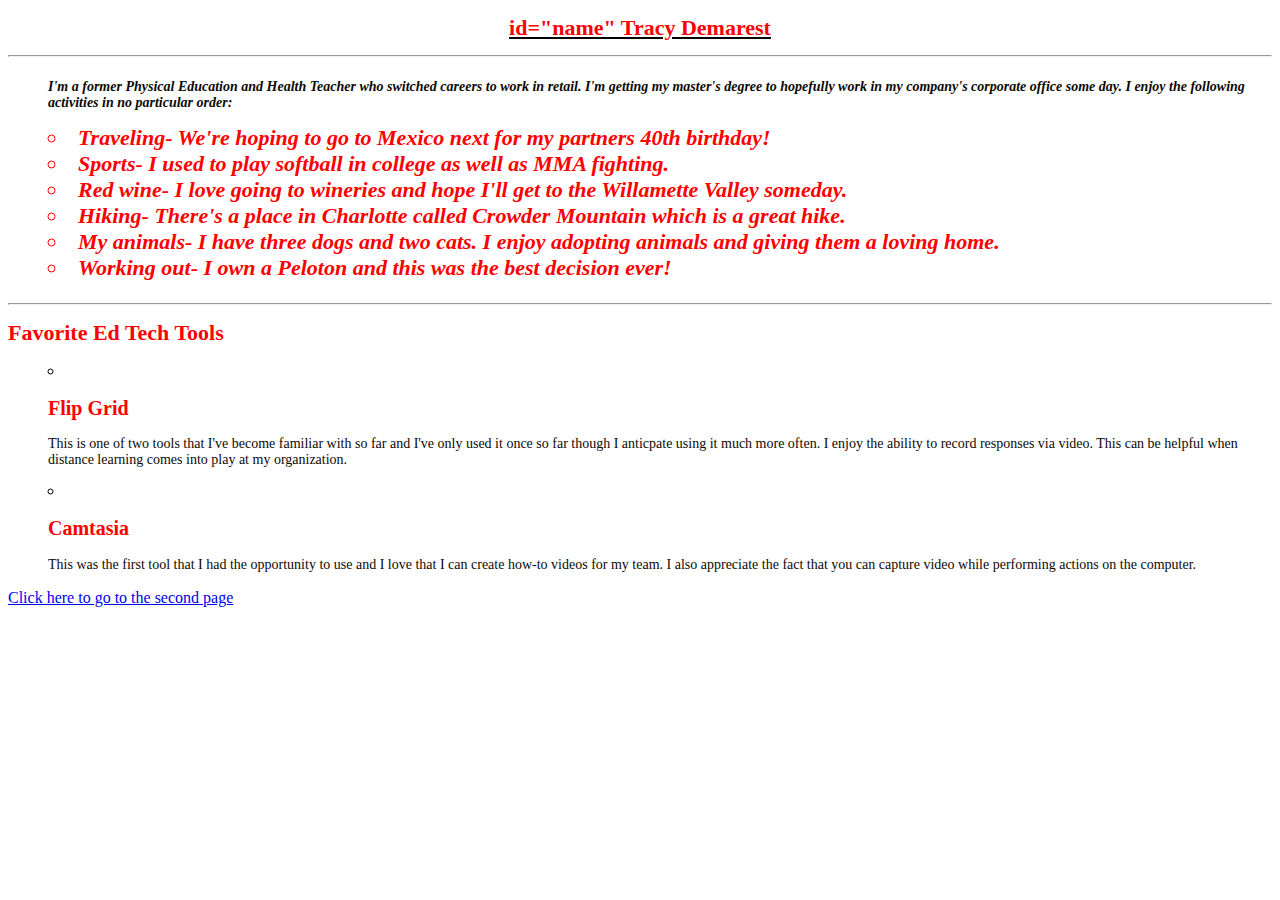
==== index.html @ 4cd7787b "Update index.html" ====
<!DOCTYPE html>
<html>
	<head>
		<title>Tracy's Website</title>
		<meta charset="utf-8" />
		<meta http-equiv="X-UA-Compatible" content="IE=edge" />
		<meta name="viewport" content="width=device-width, initial-scale=1" />
		<link rel="stylesheet" href="stylesheet.css">
	</head>
	<body>

	<section>

<center><u><h1> id="name" Tracy Demarest </h1></u></center>
</section>
    <hr>
    
    <section>
<h1 id="large-header" About me/h1>
<ul>
<p class="orange" > I'm a former Physical Education and Health Teacher who switched careers to work in retail. 
I'm getting my master's degree to hopefully work in my company's corporate office some day.
I enjoy the following activities in no particular order:</p>
<li><strong>Traveling</strong>- We're hoping to go to Mexico next for my partners 40th birthday!</li>   
<li><strong>Sports</strong>- I used to play softball in college as well as MMA fighting.</li>
<li><strong>Red wine</strong>- I love going to wineries and hope I'll get to the Willamette Valley someday.</li>    
<li><strong>Hiking</strong>- There's a place in Charlotte called Crowder Mountain which is a great hike.</li>
<li><strong>My animals</strong>- I have three dogs and two cats. I enjoy adopting animals and giving them a loving home.</li>  
<li><strong>Working out</strong>- I own a Peloton and this was the best decision ever!</li>
</ul>
</section>
    <hr>

    <section>
<h1>Favorite Ed Tech Tools</h1>
<ul>
<li><h2>Flip Grid</h2>
<p class="yellow" > This is one of two tools that I've become familiar with so far and I've only used it once so far though I anticpate using it much more often.
I enjoy the ability to record responses via video. This can be helpful when distance learning comes into play at my organization.</p>
  </li>
<li><h2>Camtasia</h2>
<p class="purple" > This was the first tool that I had the opportunity to use and I love that I can create how-to videos for my team.
I also appreciate the fact that you can capture video while performing actions on the computer.</p>
  </li>
  </ul>
</section>
	
<a href="index2.html"> Click here to go to the second page</a>
</body>
</html>
---- stylesheet.css ----
<style>
@import url('https://fonts.googleapis.com/css2?family=Truculenta:wght@300&display=swap');
</style>
html {
    color: black;
    font-size: 14px;
}

p.purple { 
	color: rgb(12, 9, 4);
    font-size: 14px;
    font-style: helvetica;
}
p.orange { 
	color: rgb(12, 9, 4);
    font-size: 14px;
    font-style: helvetica;
}
p.yellow { 
	color: rgb(12, 9, 4);
    font-size: 14px;
    font-style: helvetica;
}
h1{ 
	color: red;
    font-size: 22px;
}
h2{
    color: red;
    font-size: 20px;
}
ul {list-style-type: circle;
    list-style-position: inside;
}
#large-header{
    font-size: 22px;
    font-style: oblique;
}
a{
    text-decoration: underline;
}
a:hover{
    text-decoration: underline;
    font-weight: bold;
}
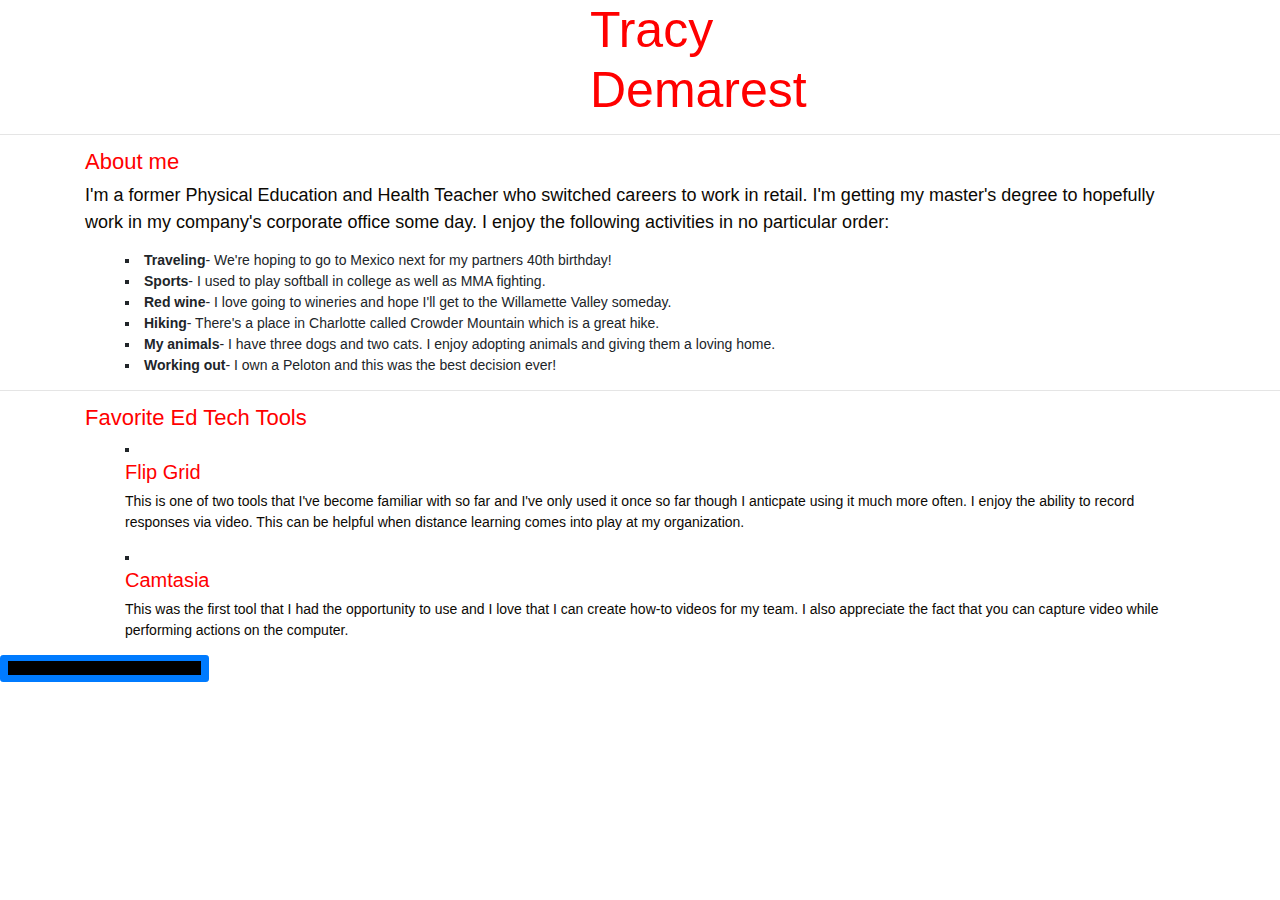
==== commit b121e2fa: "Bootstrap" ====
--- a/index.html
+++ b/index.html
@@ -5,22 +5,35 @@
 		<meta charset="utf-8" />
 		<meta http-equiv="X-UA-Compatible" content="IE=edge" />
 		<meta name="viewport" content="width=device-width, initial-scale=1" />
+		<link rel="stylesheet" href="https://stackpath.bootstrapcdn.com/bootstrap/4.3.1/css/bootstrap.min.css" integrity="sha384-ggOyR0iXCbMQv3Xipma34MD+dH/1fQ784/j6cY/iJTQUOhcWr7x9JvoRxT2MZw1T" crossorigin="anonymous">
 		<link rel="stylesheet" href="stylesheet.css">
 	</head>
 	<body>
+		
 
 	<section>
 
-<center><u><h1> id="name" Tracy Demarest </h1></u></center>
+		
+		<div class="mx-auto" style="width: 100px;">				
+<h1 id="name"> Tracy Demarest </h1>
+
+		</div>
 </section>
     <hr>
     
     <section>
-<h1 id="large-header" About me/h1>
-<ul>
+<div class="container">	
+<h1 id="large-header"> About me </h1>
+</div>
+
+<div class="container">
 <p class="orange" > I'm a former Physical Education and Health Teacher who switched careers to work in retail. 
 I'm getting my master's degree to hopefully work in my company's corporate office some day.
 I enjoy the following activities in no particular order:</p>
+</div>
+
+<div class="container">
+<ul>
 <li><strong>Traveling</strong>- We're hoping to go to Mexico next for my partners 40th birthday!</li>   
 <li><strong>Sports</strong>- I used to play softball in college as well as MMA fighting.</li>
 <li><strong>Red wine</strong>- I love going to wineries and hope I'll get to the Willamette Valley someday.</li>    
@@ -28,11 +41,13 @@
 <li><strong>My animals</strong>- I have three dogs and two cats. I enjoy adopting animals and giving them a loving home.</li>  
 <li><strong>Working out</strong>- I own a Peloton and this was the best decision ever!</li>
 </ul>
+</div>
 </section>
     <hr>
 
     <section>
-<h1>Favorite Ed Tech Tools</h1>
+		<div class="container">
+		<h1>Favorite Ed Tech Tools</h1>
 <ul>
 <li><h2>Flip Grid</h2>
 <p class="yellow" > This is one of two tools that I've become familiar with so far and I've only used it once so far though I anticpate using it much more often.
@@ -43,8 +58,16 @@
 I also appreciate the fact that you can capture video while performing actions on the computer.</p>
   </li>
   </ul>
+  </div>
 </section>
-	
+
+<div><button type="button" class="btn btn-primary btn-sm">
 <a href="index2.html"> Click here to go to the second page</a>
+</button></div>
+
+
+<script src="https://code.jquery.com/jquery-3.3.1.slim.min.js" integrity="sha384-q8i/X+965DzO0rT7abK41JStQIAqVgRVzpbzo5smXKp4YfRvH+8abtTE1Pi6jizo" crossorigin="anonymous"></script>
+<script src="https://cdnjs.cloudflare.com/ajax/libs/popper.js/1.14.7/umd/popper.min.js" integrity="sha384-UO2eT0CpHqdSJQ6hJty5KVphtPhzWj9WO1clHTMGa3JDZwrnQq4sF86dIHNDz0W1" crossorigin="anonymous"></script>
+<script src="https://stackpath.bootstrapcdn.com/bootstrap/4.3.1/js/bootstrap.min.js" integrity="sha384-JjSmVgyd0p3pXB1rRibZUAYoIIy6OrQ6VrjIEaFf/nJGzIxFDsf4x0xIM+B07jRM" crossorigin="anonymous"></script>
 </body>
 </html>--- a/stylesheet.css
+++ b/stylesheet.css
@@ -1,45 +1,70 @@
-<style>
-@import url('https://fonts.googleapis.com/css2?family=Truculenta:wght@300&display=swap');
-</style>
 html {
     color: black;
     font-size: 14px;
 }
 
 p.purple { 
-	color: rgb(12, 9, 4);
+    color: rgb(12, 9, 4);
     font-size: 14px;
-    font-style: helvetica;
 }
 p.orange { 
-	color: rgb(12, 9, 4);
-    font-size: 14px;
-    font-style: helvetica;
+    color: rgb(12, 9, 4);
+    font-size: 18px;
 }
 p.yellow { 
-	color: rgb(12, 9, 4);
+    color: rgb(12, 9, 4);
     font-size: 14px;
-    font-style: helvetica;
 }
 h1{ 
-	color: red;
+    color: red;
     font-size: 22px;
 }
 h2{
     color: red;
     font-size: 20px;
 }
-ul {list-style-type: circle;
+ul {list-style-type: square;
     list-style-position: inside;
+    font-size: 14px;
 }
 #large-header{
     font-size: 22px;
-    font-style: oblique;
+    
+
 }
 a{
-    text-decoration: underline;
+    text-decoration: none;
+    color: red;
+    background-color: black;
 }
 a:hover{
     text-decoration: underline;
+    text-decoration-color: red;
     font-weight: bold;
-}+}
+a:link{
+    color:black;
+}
+#name{
+    font-size: 50px;
+    text-align: center;
+   
+}
+
+.button{
+  background-color: red;
+  color: black;  
+  text-decoration: none;
+  padding: 10px;
+  border: 3px solid black;
+  
+}
+.button;:hover{
+    background-color: red;
+}
+@media (prefers-color-scheme: dark){
+    html{
+        background-color: black;
+        color: white;
+    } 
+}
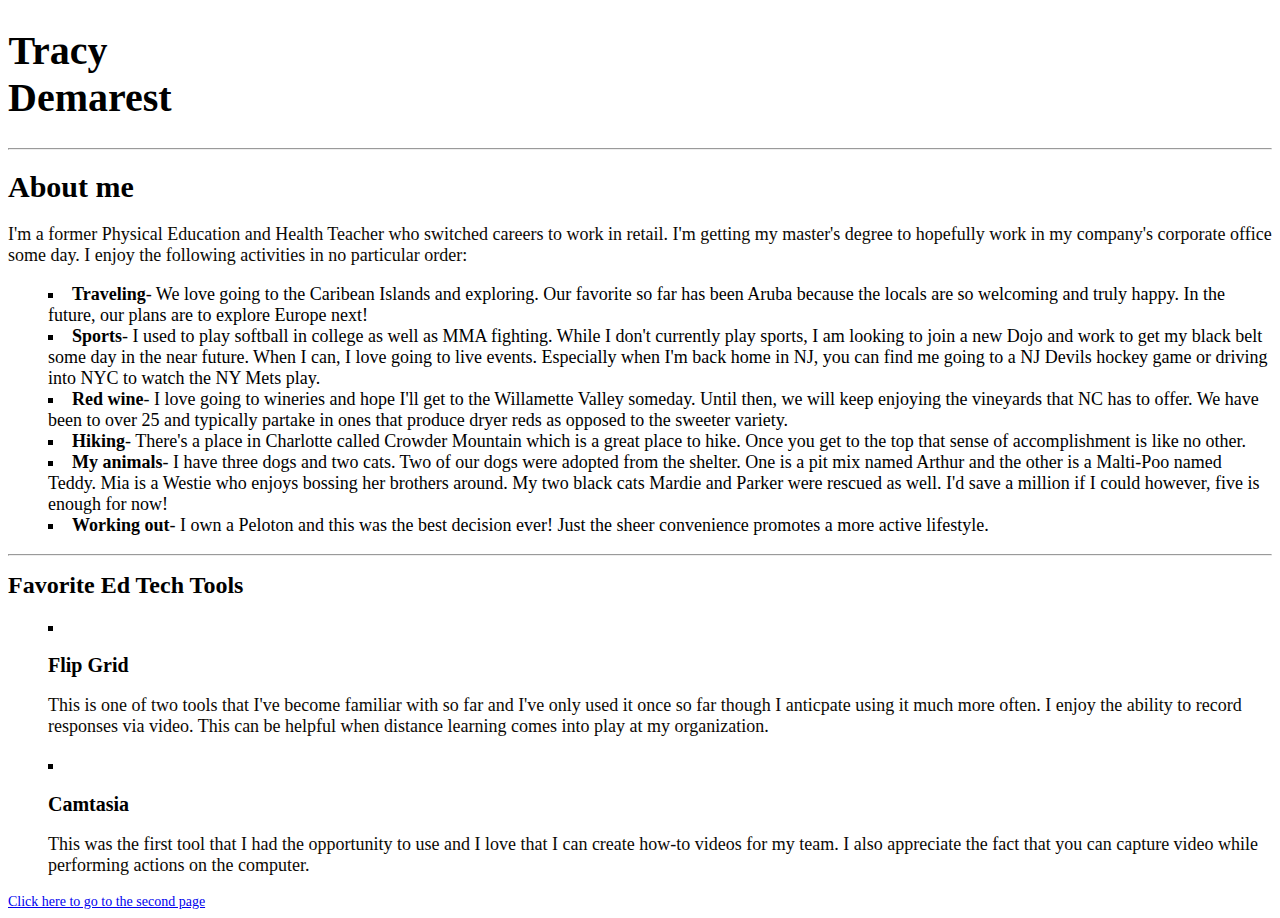
==== commit 4619c746: "Updates" ====
--- a/index.html
+++ b/index.html
@@ -5,13 +5,13 @@
 		<meta charset="utf-8" />
 		<meta http-equiv="X-UA-Compatible" content="IE=edge" />
 		<meta name="viewport" content="width=device-width, initial-scale=1" />
-		<link rel="stylesheet" href="https://stackpath.bootstrapcdn.com/bootstrap/4.3.1/css/bootstrap.min.css" integrity="sha384-ggOyR0iXCbMQv3Xipma34MD+dH/1fQ784/j6cY/iJTQUOhcWr7x9JvoRxT2MZw1T" crossorigin="anonymous">
+		<link rel="stylesheet" href="https://bootstrapbuildspace.sfo2.cdn.digitaloceanspaces.com//dYFtoKsIOWUd/nYwpxVGPKfnm/bootstrap.css">
 		<link rel="stylesheet" href="stylesheet.css">
 	</head>
 	<body>
 		
 
-	<section>
+	<main>
 
 		
 		<div class="mx-auto" style="width: 100px;">				
@@ -34,12 +34,12 @@
 
 <div class="container">
 <ul>
-<li><strong>Traveling</strong>- We're hoping to go to Mexico next for my partners 40th birthday!</li>   
-<li><strong>Sports</strong>- I used to play softball in college as well as MMA fighting.</li>
-<li><strong>Red wine</strong>- I love going to wineries and hope I'll get to the Willamette Valley someday.</li>    
-<li><strong>Hiking</strong>- There's a place in Charlotte called Crowder Mountain which is a great hike.</li>
-<li><strong>My animals</strong>- I have three dogs and two cats. I enjoy adopting animals and giving them a loving home.</li>  
-<li><strong>Working out</strong>- I own a Peloton and this was the best decision ever!</li>
+<li><strong>Traveling</strong>- We love going to the Caribean Islands and exploring. Our favorite so far has been Aruba because the locals are so welcoming and truly happy. In the future, our plans are to explore Europe next!</li>   
+<li><strong>Sports</strong>- I used to play softball in college as well as MMA fighting. While I don't currently play sports, I am looking to join a new Dojo and work to get my black belt some day in the near future. When I can, I love going to live events. Especially when I'm back home in NJ, you can find me going to a NJ Devils hockey game or driving into NYC to watch the NY Mets play.</li>
+<li><strong>Red wine</strong>- I love going to wineries and hope I'll get to the Willamette Valley someday. Until then, we will keep enjoying the vineyards that NC has to offer. We have been to over 25 and typically partake in ones that produce dryer reds as opposed to the sweeter variety.</li>    
+<li><strong>Hiking</strong>- There's a place in Charlotte called Crowder Mountain which is a great place to hike. Once you get to the top that sense of accomplishment is like no other.</li>
+<li><strong>My animals</strong>- I have three dogs and two cats. Two of our dogs were adopted from the shelter. One is a pit mix named Arthur and the other is a Malti-Poo named Teddy. Mia is a Westie who enjoys bossing her brothers around. My two black cats Mardie and Parker were rescued as well. I'd save a million if I could however, five is enough for now!</li>  
+<li><strong>Working out</strong>- I own a Peloton and this was the best decision ever! Just the sheer convenience promotes a more active lifestyle.</li>
 </ul>
 </div>
 </section>
@@ -61,11 +61,10 @@
   </div>
 </section>
 
-<div><button type="button" class="btn btn-primary btn-sm">
-<a href="index2.html"> Click here to go to the second page</a>
-</button></div>
 
+<a href="index2.html" class="btn btm-sm btn-primary"> Click here to go to the second page </a>
 
+</main>
 <script src="https://code.jquery.com/jquery-3.3.1.slim.min.js" integrity="sha384-q8i/X+965DzO0rT7abK41JStQIAqVgRVzpbzo5smXKp4YfRvH+8abtTE1Pi6jizo" crossorigin="anonymous"></script>
 <script src="https://cdnjs.cloudflare.com/ajax/libs/popper.js/1.14.7/umd/popper.min.js" integrity="sha384-UO2eT0CpHqdSJQ6hJty5KVphtPhzWj9WO1clHTMGa3JDZwrnQq4sF86dIHNDz0W1" crossorigin="anonymous"></script>
 <script src="https://stackpath.bootstrapcdn.com/bootstrap/4.3.1/js/bootstrap.min.js" integrity="sha384-JjSmVgyd0p3pXB1rRibZUAYoIIy6OrQ6VrjIEaFf/nJGzIxFDsf4x0xIM+B07jRM" crossorigin="anonymous"></script>
--- a/stylesheet.css
+++ b/stylesheet.css
@@ -1,11 +1,10 @@
 html {
-    color: black;
     font-size: 14px;
 }
 
 p.purple { 
     color: rgb(12, 9, 4);
-    font-size: 14px;
+    font-size: 18px;
 }
 p.orange { 
     color: rgb(12, 9, 4);
@@ -13,58 +12,31 @@
 }
 p.yellow { 
     color: rgb(12, 9, 4);
-    font-size: 14px;
+    font-size: 18px;
 }
 h1{ 
-    color: red;
-    font-size: 22px;
+    font-size: 24px;
 }
 h2{
-    color: red;
+  
     font-size: 20px;
 }
 ul {list-style-type: square;
     list-style-position: inside;
-    font-size: 14px;
+    font-size: 18px;
 }
 #large-header{
-    font-size: 22px;
+    font-size: 30px;
     
 
 }
-a{
-    text-decoration: none;
-    color: red;
-    background-color: black;
-}
+
 a:hover{
-    text-decoration: underline;
-    text-decoration-color: red;
     font-weight: bold;
 }
-a:link{
-    color:black;
-}
+
 #name{
-    font-size: 50px;
+    font-size: 40px;
     text-align: center;
    
 }
-
-.button{
-  background-color: red;
-  color: black;  
-  text-decoration: none;
-  padding: 10px;
-  border: 3px solid black;
-  
-}
-.button;:hover{
-    background-color: red;
-}
-@media (prefers-color-scheme: dark){
-    html{
-        background-color: black;
-        color: white;
-    } 
-}
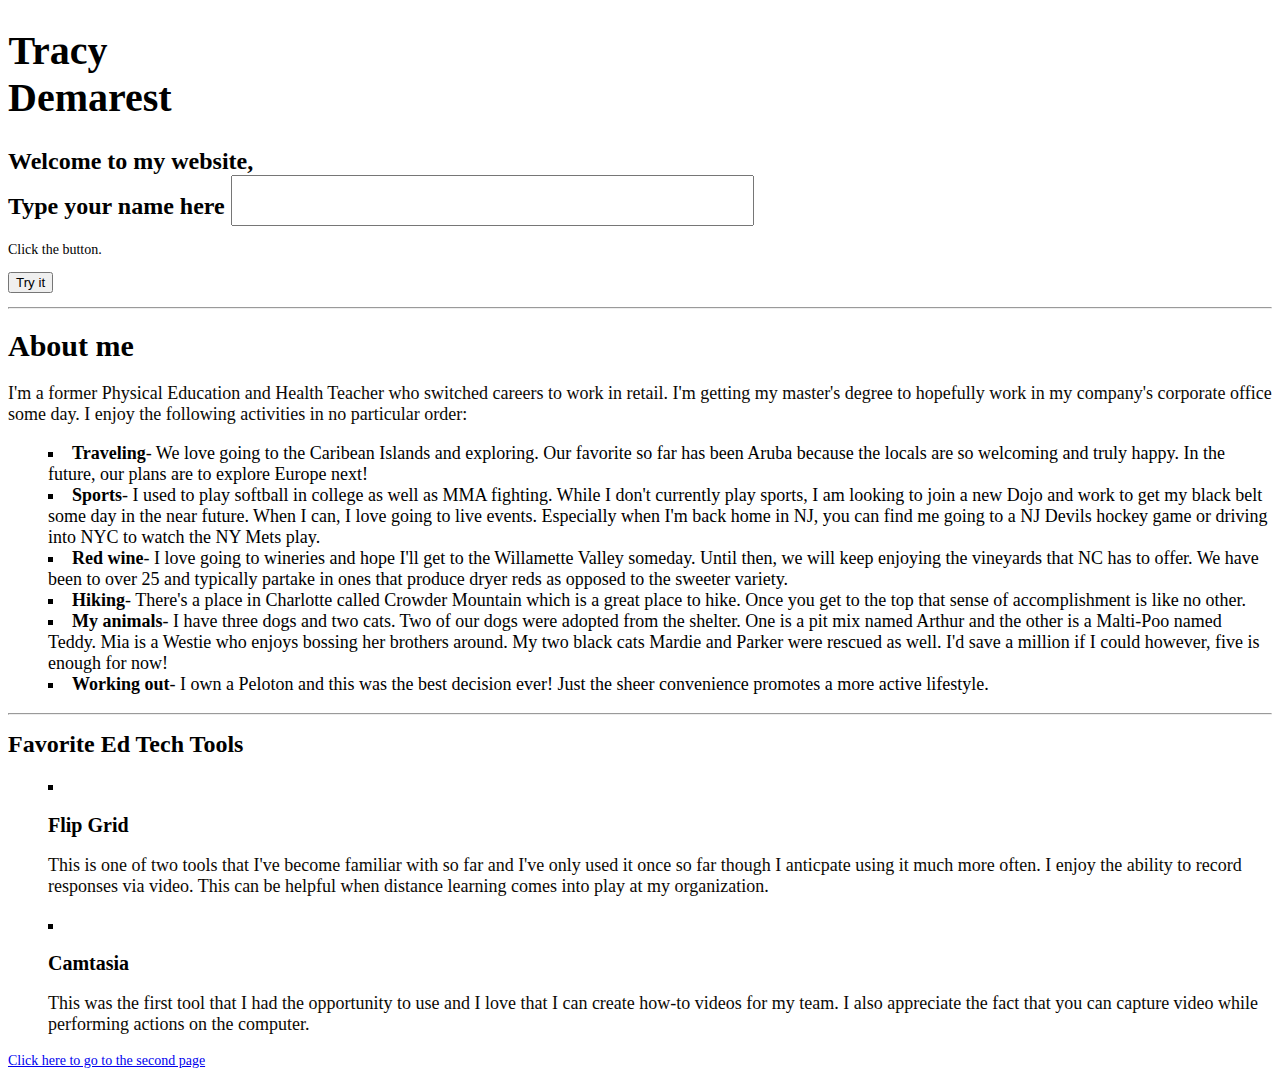
==== commit 5b433bcc: "JS" ====
--- a/index.html
+++ b/index.html
@@ -7,18 +7,41 @@
 		<meta name="viewport" content="width=device-width, initial-scale=1" />
 		<link rel="stylesheet" href="https://bootstrapbuildspace.sfo2.cdn.digitaloceanspaces.com//dYFtoKsIOWUd/nYwpxVGPKfnm/bootstrap.css">
 		<link rel="stylesheet" href="stylesheet.css">
+		<script language="JavaScript" src="js/scripts.js"></script>
 	</head>
 	<body>
 		
 
 	<main>
-
+		
 		
 		<div class="mx-auto" style="width: 100px;">				
 <h1 id="name"> Tracy Demarest </h1>
 
 		</div>
-</section>
+	
+	<h1>Welcome to my website,
+
+		<div class="form-group">
+			<label for="name">Type your name here</label>
+			<input type="text" id="name" class="form-control">
+		</div>
+	</h1>
+	<p>Click the button.</p>
+
+		<button onclick="myFunction()">Try it</button>
+		
+		<p id="color change"></p>
+		
+		<script>
+		function myFunction() {
+		  var str = "Welcome to my webpage,";
+		  var result = str.fontcolor("blue");
+		  document.getElementById("democolor change").innerHTML = result;
+		}
+		</script>
+	
+	</section>
     <hr>
     
     <section>
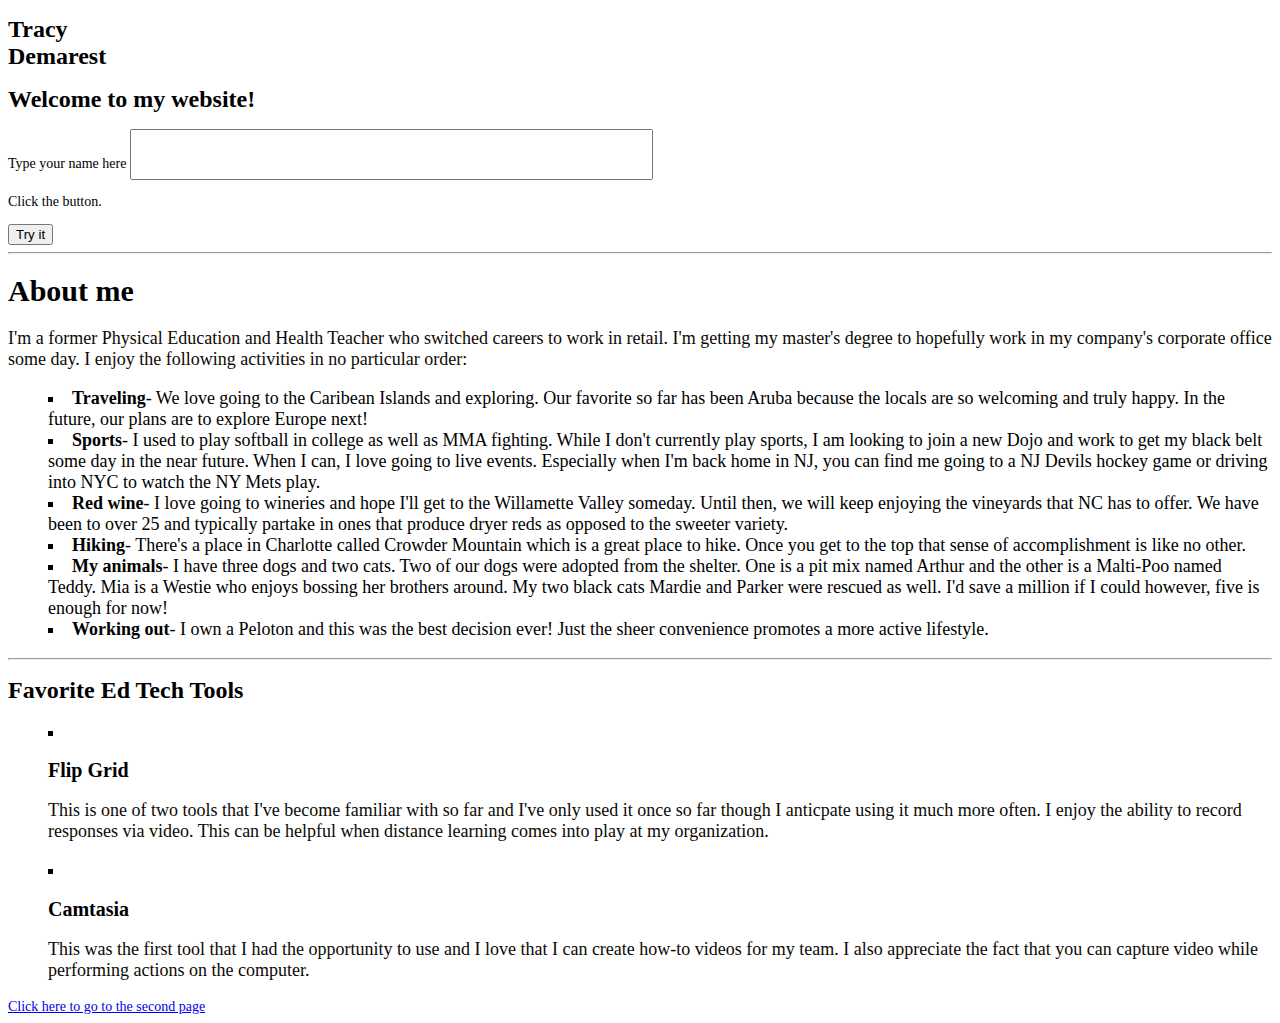
==== commit d72487c2: "Fixed Java" ====
--- a/index.html
+++ b/index.html
@@ -7,7 +7,8 @@
 		<meta name="viewport" content="width=device-width, initial-scale=1" />
 		<link rel="stylesheet" href="https://bootstrapbuildspace.sfo2.cdn.digitaloceanspaces.com//dYFtoKsIOWUd/nYwpxVGPKfnm/bootstrap.css">
 		<link rel="stylesheet" href="stylesheet.css">
-		<script language="JavaScript" src="js/scripts.js"></script>
+		
+		
 	</head>
 	<body>
 		
@@ -15,12 +16,12 @@
 	<main>
 		
 		
-		<div class="mx-auto" style="width: 100px;">				
-<h1 id="name"> Tracy Demarest </h1>
+		<div class="page-title" style="width: 100px;">				
+<h1 id="title"> Tracy Demarest </h1>
 
 		</div>
 	
-	<h1>Welcome to my website,
+	<h1 id="welcome">Welcome to my website!</h1>
 
 		<div class="form-group">
 			<label for="name">Type your name here</label>
@@ -28,18 +29,11 @@
 		</div>
 	</h1>
 	<p>Click the button.</p>
-
-		<button onclick="myFunction()">Try it</button>
+	<button id="tryit" class="btn btn-large btn-primary" type="button">Try it</button>
 		
-		<p id="color change"></p>
 		
-		<script>
-		function myFunction() {
-		  var str = "Welcome to my webpage,";
-		  var result = str.fontcolor("blue");
-		  document.getElementById("democolor change").innerHTML = result;
-		}
-		</script>
+		
+		
 	
 	</section>
     <hr>
@@ -91,5 +85,6 @@
 <script src="https://code.jquery.com/jquery-3.3.1.slim.min.js" integrity="sha384-q8i/X+965DzO0rT7abK41JStQIAqVgRVzpbzo5smXKp4YfRvH+8abtTE1Pi6jizo" crossorigin="anonymous"></script>
 <script src="https://cdnjs.cloudflare.com/ajax/libs/popper.js/1.14.7/umd/popper.min.js" integrity="sha384-UO2eT0CpHqdSJQ6hJty5KVphtPhzWj9WO1clHTMGa3JDZwrnQq4sF86dIHNDz0W1" crossorigin="anonymous"></script>
 <script src="https://stackpath.bootstrapcdn.com/bootstrap/4.3.1/js/bootstrap.min.js" integrity="sha384-JjSmVgyd0p3pXB1rRibZUAYoIIy6OrQ6VrjIEaFf/nJGzIxFDsf4x0xIM+B07jRM" crossorigin="anonymous"></script>
+<script language="JavaScript" src="script.js"></script>
 </body>
 </html>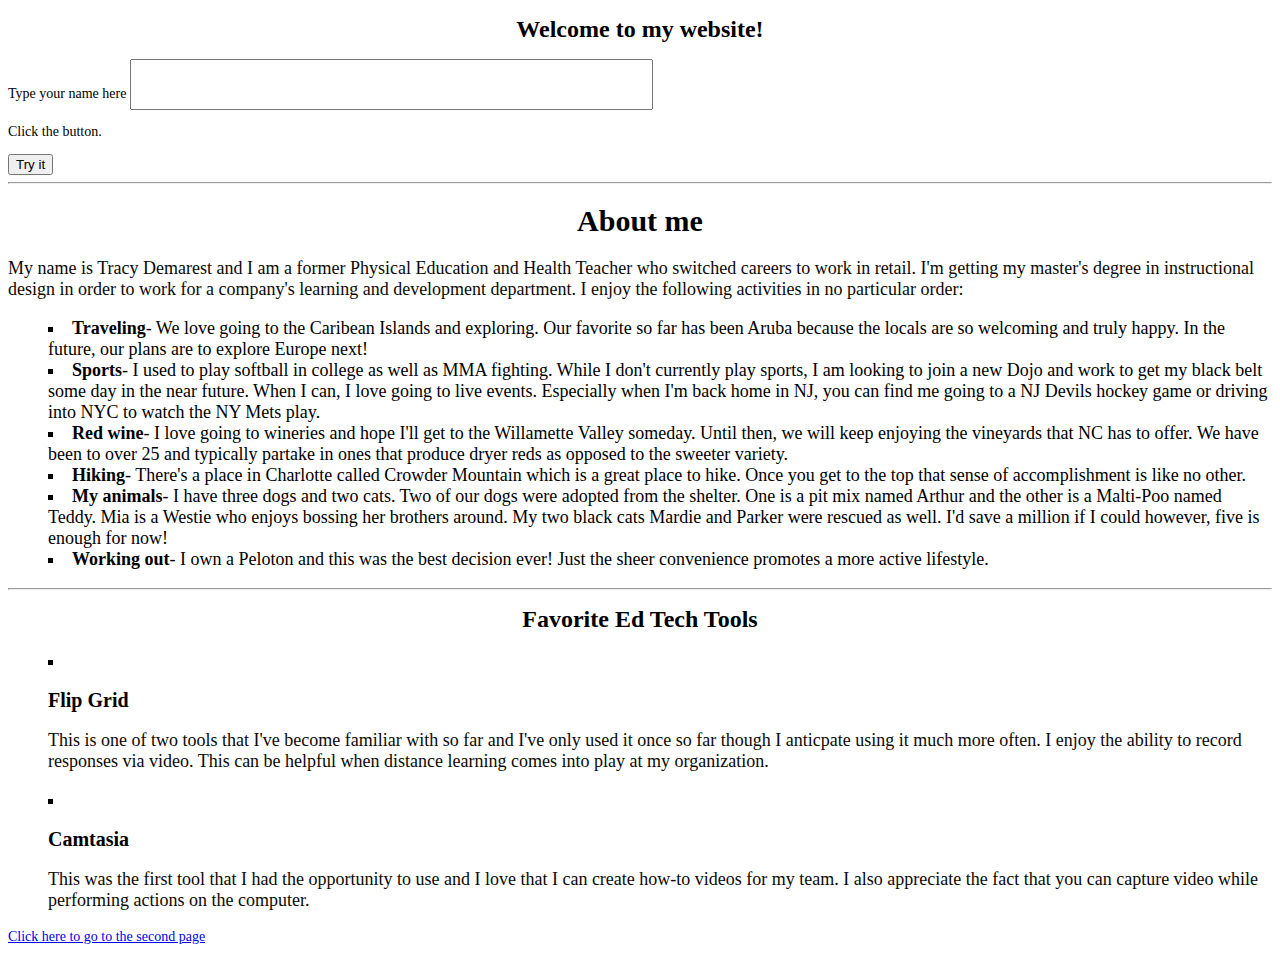
==== commit 71c5f2ba: "Email" ====
--- a/index.html
+++ b/index.html
@@ -16,10 +16,7 @@
 	<main>
 		
 		
-		<div class="page-title" style="width: 100px;">				
-<h1 id="title"> Tracy Demarest </h1>
-
-		</div>
+		
 	
 	<h1 id="welcome">Welcome to my website!</h1>
 
@@ -44,8 +41,8 @@
 </div>
 
 <div class="container">
-<p class="orange" > I'm a former Physical Education and Health Teacher who switched careers to work in retail. 
-I'm getting my master's degree to hopefully work in my company's corporate office some day.
+<p class="orange" > My name is Tracy Demarest and I am a former Physical Education and Health Teacher who switched careers to work in retail. 
+I'm getting my master's degree in instructional design in order to work for a company's learning and development department.
 I enjoy the following activities in no particular order:</p>
 </div>
 
--- a/stylesheet.css
+++ b/stylesheet.css
@@ -16,6 +16,7 @@
 }
 h1{ 
     font-size: 24px;
+    text-align: center;
 }
 h2{
   
@@ -40,3 +41,7 @@
     text-align: center;
    
 }
+#letseat{
+    color: red
+}
+
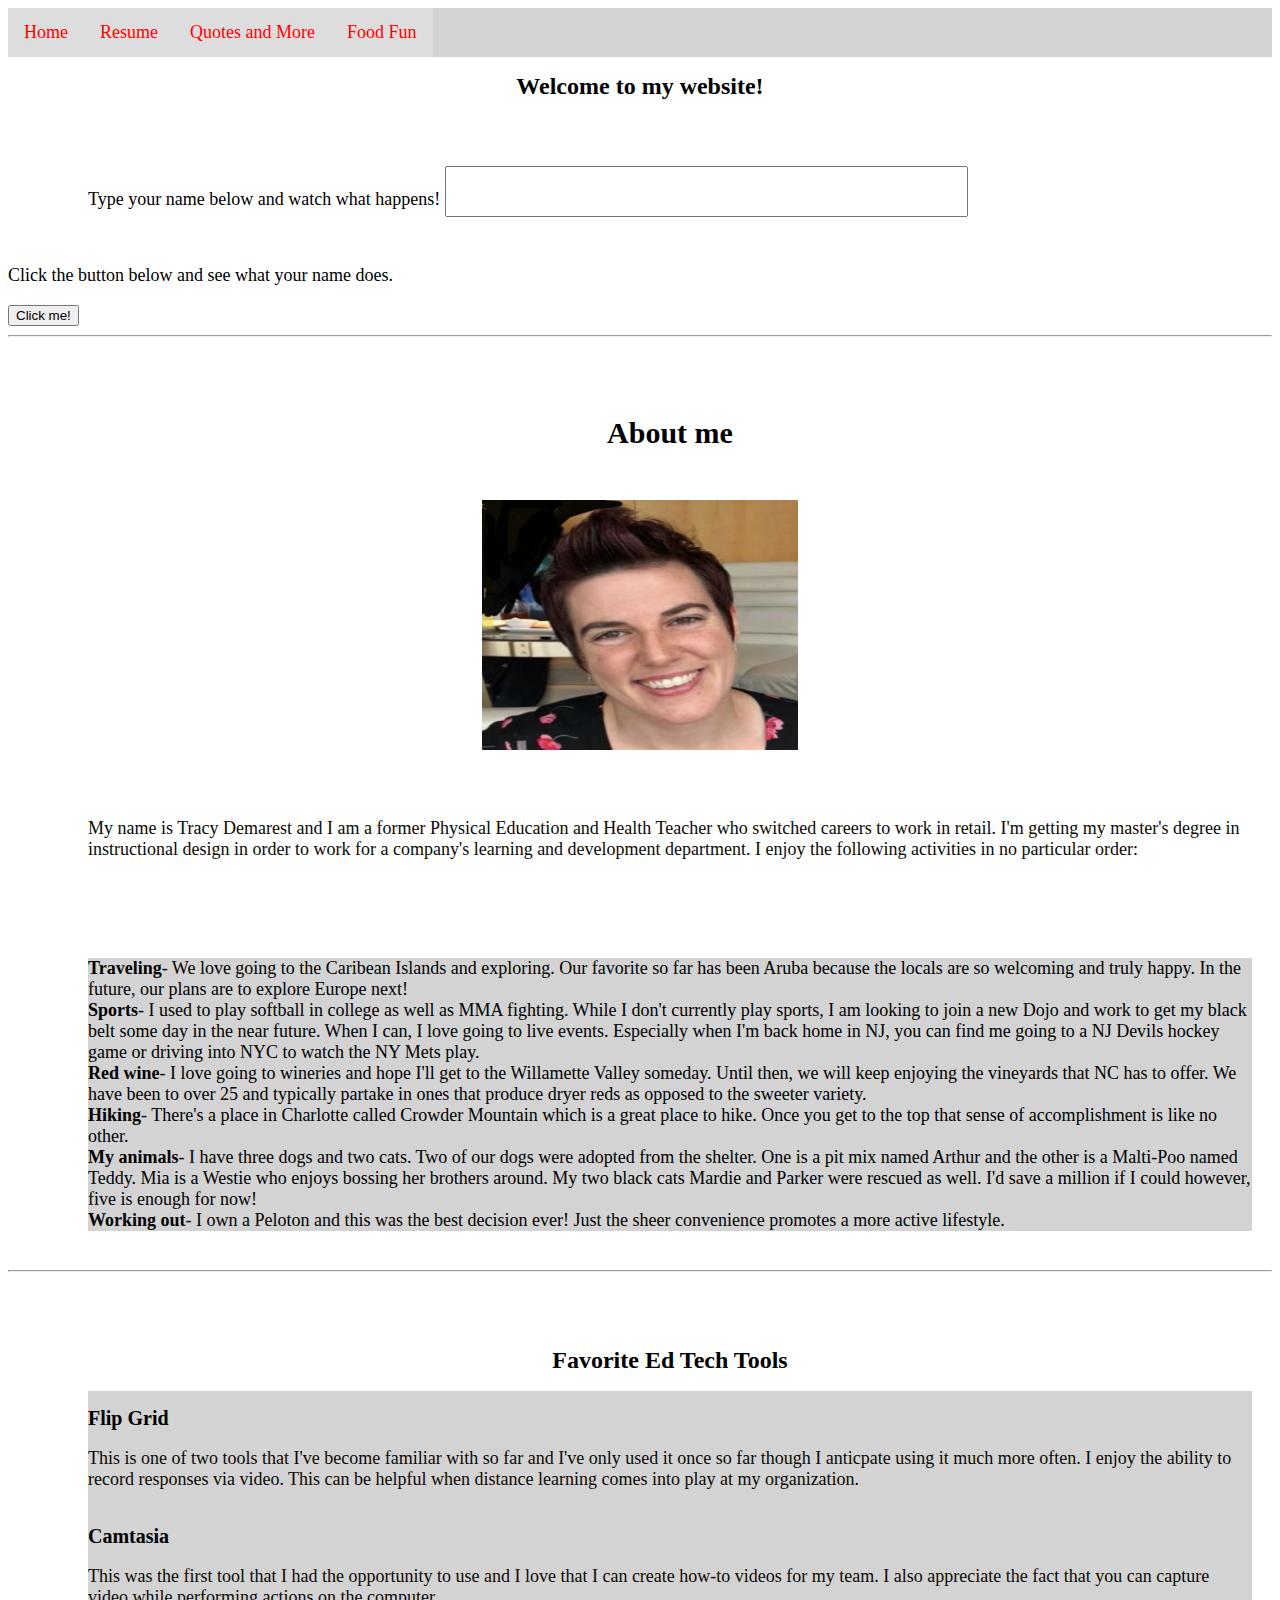
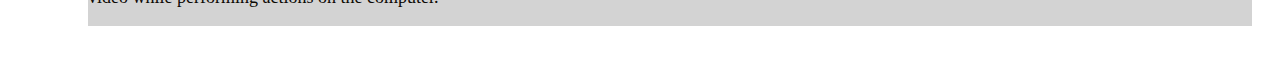
==== commit 1f22a01f: "host" ====
--- a/index.html
+++ b/index.html
@@ -13,32 +13,39 @@
 	<body>
 		
 
-	<main>
+	<main class="container">
 		
-		
+		<ul>
+			<li><a href="index.html">Home</a></li>
+			<li><a href="https://1drv.ms/w/s!AlUMYQMktt2HjyQMjQdy8qQWLwhT?e=8sXLaG">Resume</a></li>
+			<li><a href="index2.html">Quotes and More</a></li>
+			<li><a href="index3.html">Food Fun</a></li>
+		  </ul>	
 		
 	
 	<h1 id="welcome">Welcome to my website!</h1>
 
 		<div class="form-group">
-			<label for="name">Type your name here</label>
+			<label for="name">Type your name below and watch what happens!</label>
 			<input type="text" id="name" class="form-control">
 		</div>
 	</h1>
-	<p>Click the button.</p>
-	<button id="tryit" class="btn btn-large btn-primary" type="button">Try it</button>
+	<p>Click the button below and see what your name does.</p>
+	<button id="tryit" class="btn btn-large btn-primary" type="button">Click me!</button>
 		
 		
-		
-		
+			
 	
 	</section>
     <hr>
     
-    <section>
+    
+	<section>
 <div class="container">	
 <h1 id="large-header"> About me </h1>
 </div>
+<img src="Headshot.PNG" alt="Tracy" class="center" style="width: 25%; height: 250px;"/>
+
 
 <div class="container">
 <p class="orange" > My name is Tracy Demarest and I am a former Physical Education and Health Teacher who switched careers to work in retail. 
@@ -76,7 +83,6 @@
 </section>
 
 
-<a href="index2.html" class="btn btm-sm btn-primary"> Click here to go to the second page </a>
 
 </main>
 <script src="https://code.jquery.com/jquery-3.3.1.slim.min.js" integrity="sha384-q8i/X+965DzO0rT7abK41JStQIAqVgRVzpbzo5smXKp4YfRvH+8abtTE1Pi6jizo" crossorigin="anonymous"></script>
--- a/stylesheet.css
+++ b/stylesheet.css
@@ -1,5 +1,5 @@
 html {
-    font-size: 14px;
+    font-size: 18px;
 }
 
 p.purple { 
@@ -45,3 +45,57 @@
     color: red
 }
 
+li {
+    display: inline;
+  }
+
+  li {
+    float: left;
+  }
+  
+  a {
+    display: block;
+    padding: 8px;
+    background-color: #dddddd;
+  }
+
+  div {
+    padding-top: 50px;
+    padding-right: 20px;
+    padding-bottom: 30px;
+    padding-left: 80px;
+  }
+
+  ul {
+    list-style-type: none;
+    margin: 0;
+    padding: 0;
+    overflow: hidden;
+    background-color: lightgray;
+  }
+  
+  li {
+    float: left;
+  }
+  
+  li a {
+    display: block;
+    color: red;
+    text-align: center;
+    padding: 14px 16px;
+    text-decoration: none;
+  }
+
+  .column {
+    float: left;
+    width: 33.33%;
+    padding: 5px;
+  }
+
+  .center {
+    display: block;
+    margin-left: auto;
+    margin-right: auto;
+  }
+  
+  
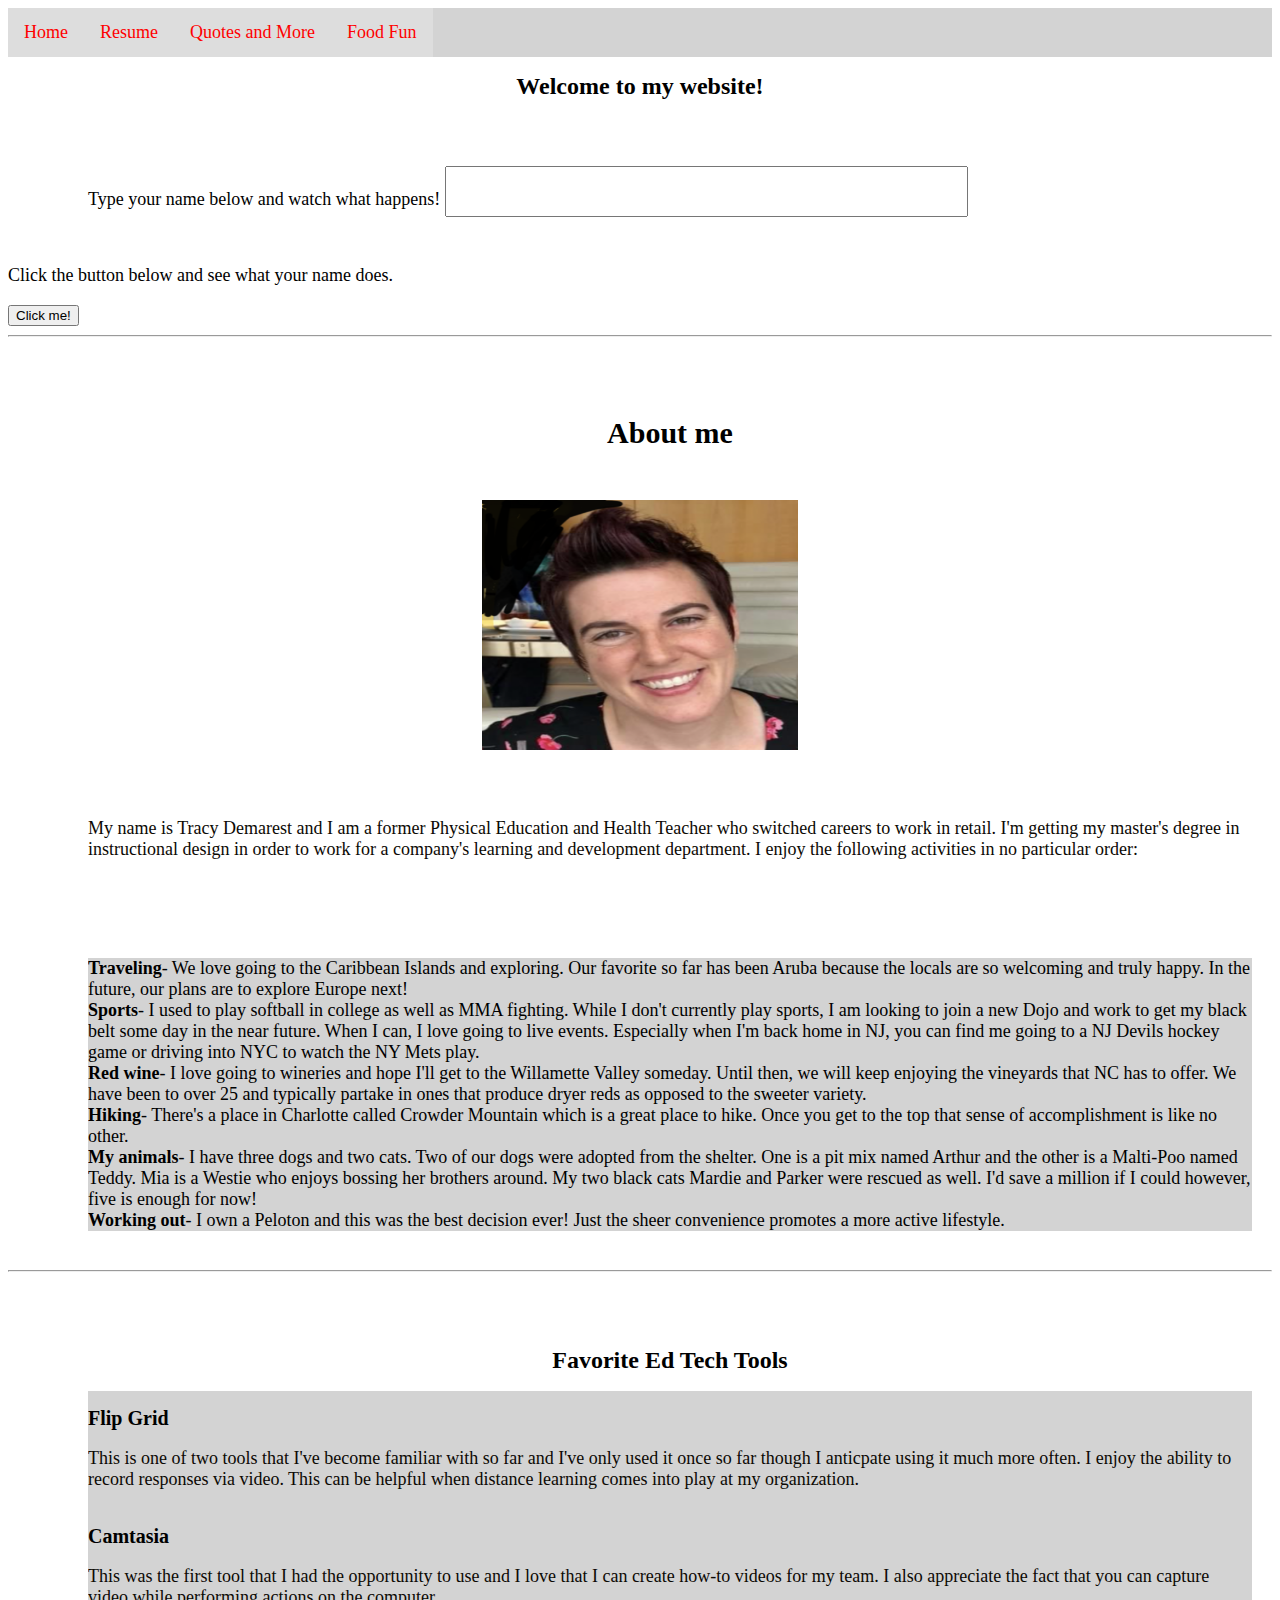
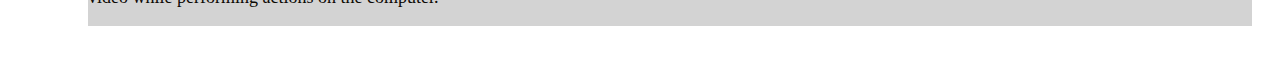
==== commit aee4cb18: "spelling" ====
--- a/index.html
+++ b/index.html
@@ -55,7 +55,7 @@
 
 <div class="container">
 <ul>
-<li><strong>Traveling</strong>- We love going to the Caribean Islands and exploring. Our favorite so far has been Aruba because the locals are so welcoming and truly happy. In the future, our plans are to explore Europe next!</li>   
+<li><strong>Traveling</strong>- We love going to the Caribbean Islands and exploring. Our favorite so far has been Aruba because the locals are so welcoming and truly happy. In the future, our plans are to explore Europe next!</li>   
 <li><strong>Sports</strong>- I used to play softball in college as well as MMA fighting. While I don't currently play sports, I am looking to join a new Dojo and work to get my black belt some day in the near future. When I can, I love going to live events. Especially when I'm back home in NJ, you can find me going to a NJ Devils hockey game or driving into NYC to watch the NY Mets play.</li>
 <li><strong>Red wine</strong>- I love going to wineries and hope I'll get to the Willamette Valley someday. Until then, we will keep enjoying the vineyards that NC has to offer. We have been to over 25 and typically partake in ones that produce dryer reds as opposed to the sweeter variety.</li>    
 <li><strong>Hiking</strong>- There's a place in Charlotte called Crowder Mountain which is a great place to hike. Once you get to the top that sense of accomplishment is like no other.</li>
